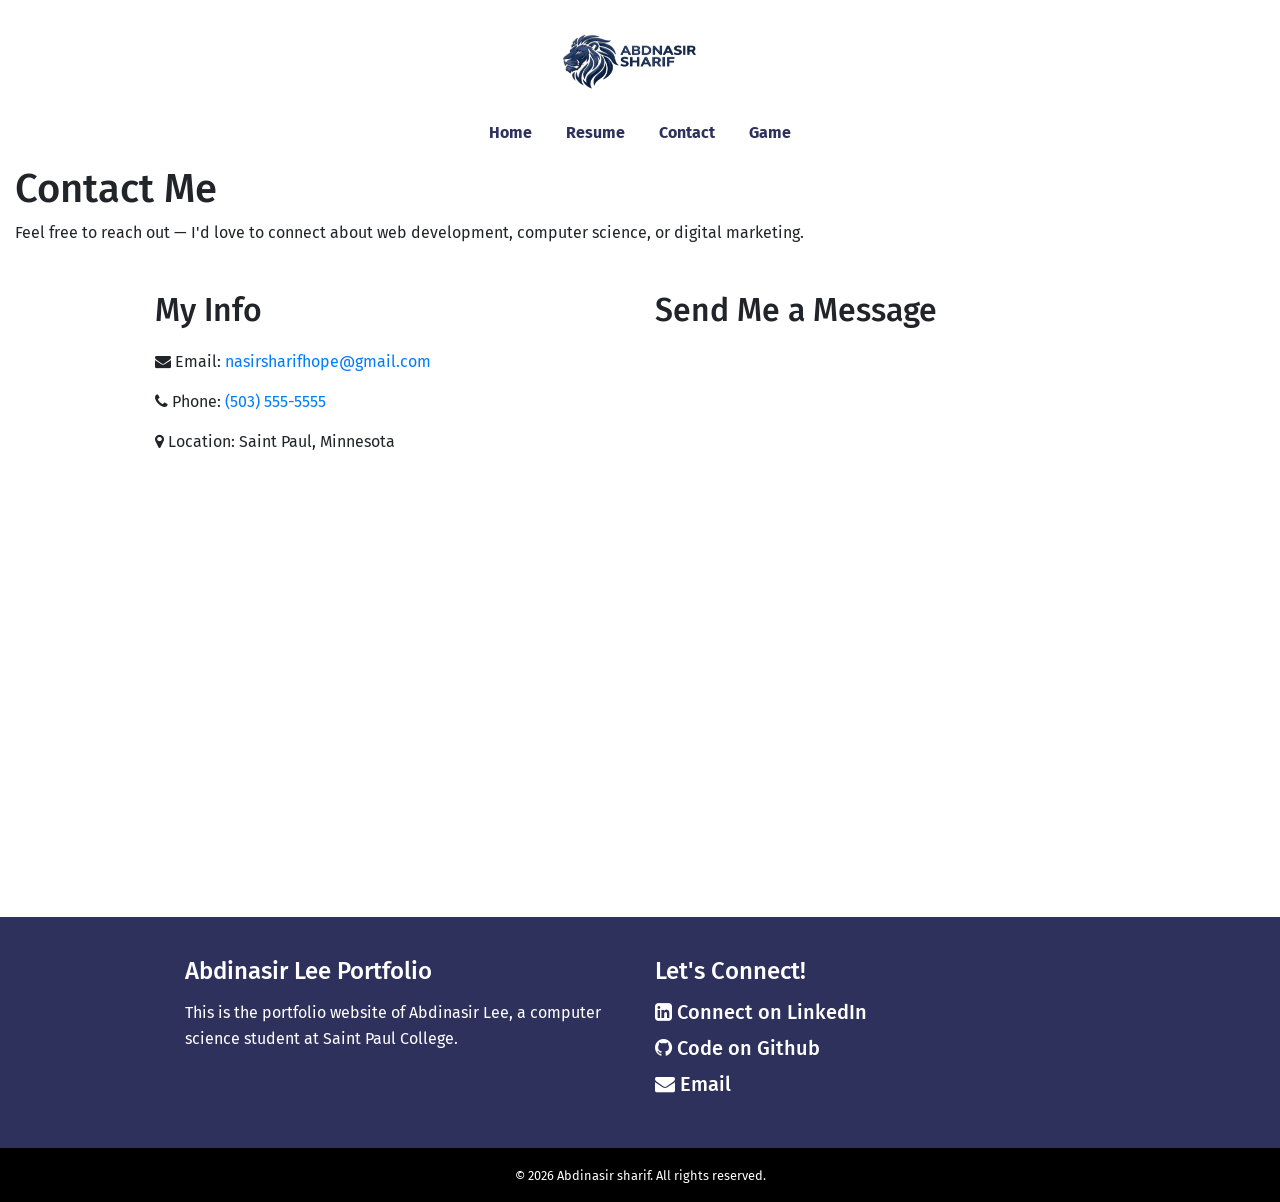
==== contact.html @ 5a59c349 "Add files via upload Final project portfolio websit" ====
<!DOCTYPE html>
<html lang="en">
<head>
	<meta charset="utf-8">
	<meta name="viewport" content="width=device-width, initial-scale=1, minimum-scale=1" />
	<meta name="description" content="Contact page of Abdinasir Lee's portfolio website.">
	<title>Abdinasir Portfolio :: Contact</title>
	<!--Font Awesome and Bootstrap-->
	<link rel="stylesheet" href="https://cdnjs.cloudflare.com/ajax/libs/font-awesome/4.7.0/css/font-awesome.min.css">
	<link rel="stylesheet" href="https://cdn.jsdelivr.net/npm/bootstrap@4.6.1/dist/css/bootstrap.min.css">
	<link rel="stylesheet" href="style.css">
</head>
<body>
	<header>
		<img src="images/logo.png" alt="logo" height="80" width="200" class="img-fluid logo">
		<nav>
			<ul>
				<li><a href="index.html">Home</a></li>
				<li><a href="resume.html">Resume</a></li>
				<li><a href="contact.html">Contact</a></li>
				<li><a href="game.html">Game</a></li>
			</ul>
		</nav>
	</header>

	<main>
		<div class="container-fluid">
			<div class="row">
				<div class="col-sm-12">
					<h1>Contact Me</h1>
					<p>Feel free to reach out — I'd love to connect about web development, computer science, or digital marketing.</p>
				</div>
			</div>
			<div class="row contact-row">
				<div class="col-sm-6">
					<h2>My Info</h2>
					<p><i class="fa fa-envelope"></i> Email: <a href="mailto:nasirsharifhope@gmail.com">nasirsharifhope@gmail.com</a></p>
					<p><i class="fa fa-phone"></i> Phone: <a href="tel:1111111111">(503) 555-5555</a></p>
					<p><i class="fa fa-map-marker"></i> Location: Saint Paul, Minnesota</p>
				</div>
				<div class="col-sm-6">
					<h2>Send Me a Message</h2>
					<!-- Paste your Google Form embed code below. Get it from your Google Form: Send > Embed (< >). Adjust width="100%" and reduce the height so the Submit button is visible without scrolling. -->
					<iframe src="" width="100%" height="500" frameborder="0" marginheight="0" marginwidth="0">Loading…</iframe>
				</div>
			</div>
		</div>
	</main>

	<footer>
		<div class="container-fluid">
			<div class="row footer1000">
				<div class="col-sm-6">
					<h4>Abdinasir Lee Portfolio</h4>
					<p>This is the portfolio website of Abdinasir Lee, a computer science student at Saint Paul College.</p>
				</div>
				<div class="col-sm-6">
					<div class="footer-icons">
						<h4>Let's Connect!</h4>
					<a href="https://www.linkedin.com/in/abdinasir21" target="_blank">
							<h5><i class="fa fa-linkedin-square" aria-hidden="true"></i> Connect on LinkedIn</h5>
						</a>
						<a href="https://github.com/Abdinasir25" target="_blank">
							<h5><i class="fa fa-github" aria-hidden="true"></i> Code on Github</h5>
						</a>
						<a href="mailto:nasirsharifhope@email.com">
							<h5><i class="fa fa-envelope" aria-hidden="true"></i> Email</h5>
						</a>
					</div>
				</div>
			</div>
		</div>
		<div class="footer-bottom">
			<small>&copy; 2026 Abdinasir sharif. All rights reserved.</small>
		</div>
	</footer>

	<!--jQuery, Popper, and Bootstrap Javascript files-->
	<script src="https://cdn.jsdelivr.net/npm/jquery@3.6.0/dist/jquery.slim.min.js"></script>
	<script src="https://cdn.jsdelivr.net/npm/popper.js@1.16.1/dist/umd/popper.min.js"></script>
	<script src="https://cdn.jsdelivr.net/npm/bootstrap@4.6.1/dist/js/bootstrap.bundle.min.js"></script>
</body>
</html>
---- style.css ----
@import url('https://fonts.googleapis.com/css2?family=Fira+Sans:ital,wght@0,100..900;1,100..900&display=swap');
body{
   font-family: 'Fira Sans', sans-serif;
   margin: 0;
}

/* HEADER with logo */
header{
   background-color: white;
   padding: 20px 20px;
   overflow: auto;
   text-align: center;
}
.logo{
   max-width: 250px;
   margin: 0 auto;
   display: block;
}

/* Navigation - centered and aligned with logo */
nav{
   background-color: white;
}
nav ul{
   list-style-type: none;
   padding: 0;
   margin: 0;
   text-align: center;
   padding-top: 15px;
}
nav li{
   display: inline;
   padding: 15px;
}
nav a{
   text-decoration: none;
   color: #2d315c;
   font-weight: bold;
}
nav a:hover{
   color: #c7f7f2;
}

/* HERO IMAGE */
.home-hero{
   background-image: url("images/hero image abdinasir.jpg");
   background-size: cover;
   background-position: center;
   padding: 0;
}
.home-hero h1{
   font-family: "Shadows Into Light", cursive;
   color: white;
   font-size: 60px;
   text-shadow: 2px 2px 2px black;
   text-align: center;
   padding: 100px 0;
   margin: 0;
}

/* MAIN */
main{
   padding: 0;
}

/* About Row */
.about-row{
   max-width: 1000px;
   margin: 60px auto;
   padding: 30px;
}
.about-row h2{
   margin-bottom: 20px;
   font-size: 2.4em;
}
.about-row p{
   margin-bottom: 15px;
   line-height: 1.7;
   font-size: 1.2em;
}
.about-row ul{
   margin-bottom: 20px;
   line-height: 1.8;
   font-size: 1.2em;
}

/* Navigational Row with icons */
.nav-row{
   max-width: 1000px;
   margin: 60px auto;
   padding: 40px 30px;
}
.nav-row i{
   color: #2d315c;
   margin-bottom: 20px;
}
.nav-row h3{
   margin-bottom: 15px;
}
.nav-row p{
   margin-bottom: 20px;
   padding: 0 15px;
   line-height: 1.6;
}
.nav-row .btn-primary{
   background-color: #2d315c;
   border-color: #2d315c;
   margin-bottom: 20px;
}

/* GAME */
canvas{
   border: 1px solid #d3d3d3;
   background-color: #f1f1f1;
   background-image: url("images/cloudimagebackground.jpg");
   background-size: cover;
   display: block;
   margin: 0 auto;
}
.game-controls{
   text-align: center;
   margin-top: 15px;
}
.myButton{
   background-color: #2d315c;
   color: white;
   border: 2px solid #c7f7f2;
   padding: 10px 16px;
   margin: 0 5px;
}

/* FOOTER */
footer{
   clear: both;
   background-color: #2d315c;
   color: white;
   margin-top: 60px;
}
.footer1000{
   max-width: 1000px;
   margin: 0 auto;
   padding: 40px 30px;
}
.footer1000 h4{
   margin-bottom: 15px;
}
.footer1000 p{
   line-height: 1.6;
}
.footer-icons a{
   color: white;
   text-decoration: none;
}
.footer-icons a:hover{
   color: #c7f7f2;
}
.footer-icons h5{
   margin-bottom: 12px;
}
.footer-bottom{
   background-color: black;
   color: white;
   text-align: center;
   padding: 15px;
}

/* Resume Page - paper look matching teacher's example */
.resume-paper{
   max-width: 700px;
   margin: 40px auto;
   padding: 50px 60px;
   background-color: white;
   border: 1px solid #ddd;
   box-shadow: 0 2px 8px rgba(0,0,0,0.1);
}

/* Contact Page */
.contact-row{
   margin-top: 30px;
   margin-bottom: 60px;
   max-width: 1000px;
   margin-left: auto;
   margin-right: auto;
}
.contact-row h2{
   margin-bottom: 20px;
}

/* JavaScri
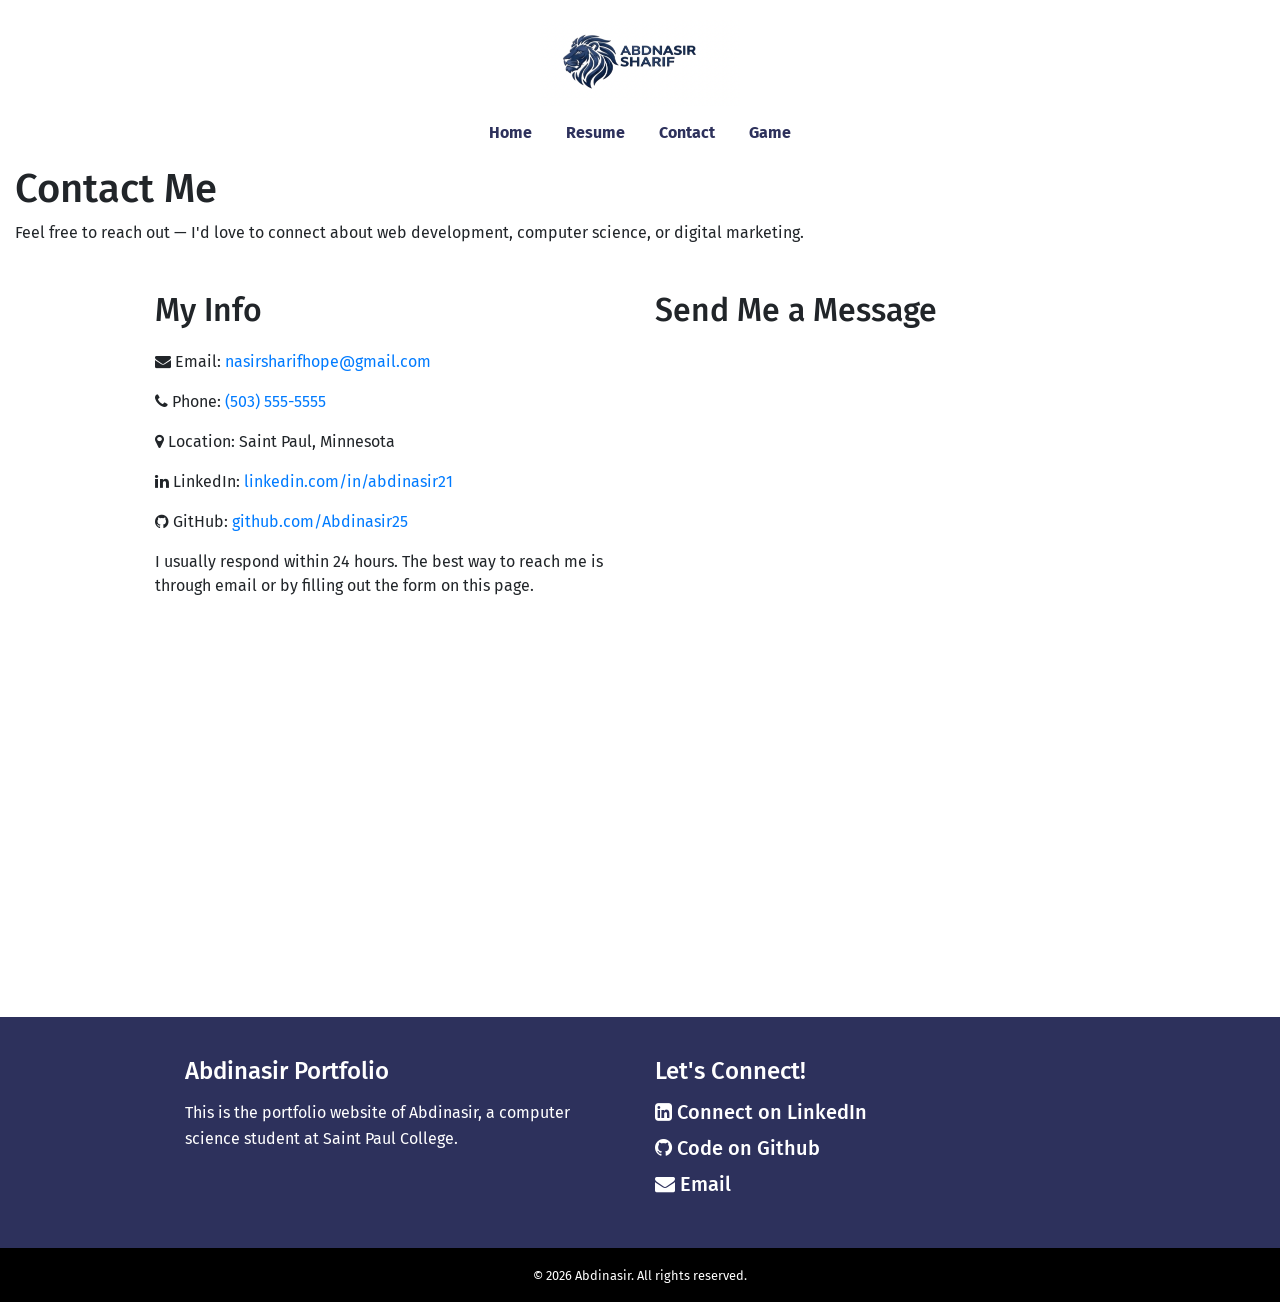
==== commit 4934fcd2: "Update contact page content and descriptions" ====
--- a/contact.html
+++ b/contact.html
@@ -3,16 +3,16 @@
 <head>
 	<meta charset="utf-8">
 	<meta name="viewport" content="width=device-width, initial-scale=1, minimum-scale=1" />
-	<meta name="description" content="Contact page of Abdinasir Lee's portfolio website.">
+	<meta name="description" content="Contact Abdinasir about web development, computer science, or digital marketing. Email, phone, and contact form available.">
 	<title>Abdinasir Portfolio :: Contact</title>
-	<!--Font Awesome and Bootstrap-->
+	<!-- Font Awesome and Bootstrap load before style.css so my custom rules win -->
 	<link rel="stylesheet" href="https://cdnjs.cloudflare.com/ajax/libs/font-awesome/4.7.0/css/font-awesome.min.css">
 	<link rel="stylesheet" href="https://cdn.jsdelivr.net/npm/bootstrap@4.6.1/dist/css/bootstrap.min.css">
 	<link rel="stylesheet" href="style.css">
 </head>
 <body>
 	<header>
-		<img src="images/logo.png" alt="logo" height="80" width="200" class="img-fluid logo">
+		<img src="images/logo.png" alt="Abdinasir Sharif lion logo" height="80" width="200" class="img-fluid logo">
 		<nav>
 			<ul>
 				<li><a href="index.html">Home</a></li>
@@ -25,23 +25,29 @@
 
 	<main>
 		<div class="container-fluid">
+			<!-- Contact page intro row -->
 			<div class="row">
-				<div class="col-sm-12">
+				<div class="col-sm-12 contact-header">
 					<h1>Contact Me</h1>
 					<p>Feel free to reach out — I'd love to connect about web development, computer science, or digital marketing.</p>
 				</div>
 			</div>
+
+			<!-- Two-column row: contact info on the left, contact form on the right (col-sm-6 each so the form does not look sloppy at full width) -->
 			<div class="row contact-row">
-				<div class="col-sm-6">
+				<div class="col-sm-6 contact-info">
 					<h2>My Info</h2>
 					<p><i class="fa fa-envelope"></i> Email: <a href="mailto:nasirsharifhope@gmail.com">nasirsharifhope@gmail.com</a></p>
-					<p><i class="fa fa-phone"></i> Phone: <a href="tel:1111111111">(503) 555-5555</a></p>
+					<p><i class="fa fa-phone"></i> Phone: <a href="tel:5035555555">(503) 555-5555</a></p>
 					<p><i class="fa fa-map-marker"></i> Location: Saint Paul, Minnesota</p>
+					<p><i class="fa fa-linkedin"></i> LinkedIn: <a href="https://www.linkedin.com/in/abdinasir21" target="_blank">linkedin.com/in/abdinasir21</a></p>
+					<p><i class="fa fa-github"></i> GitHub: <a href="https://github.com/Abdinasir25" target="_blank">github.com/Abdinasir25</a></p>
+					<p>I usually respond within 24 hours. The best way to reach me is through email or by filling out the form on this page.</p>
 				</div>
-				<div class="col-sm-6">
+				<div class="col-sm-6 contact-form">
 					<h2>Send Me a Message</h2>
-					<!-- Paste your Google Form embed code below. Get it from your Google Form: Send > Embed (< >). Adjust width="100%" and reduce the height so the Submit button is visible without scrolling. -->
-					<iframe src="" width="100%" height="500" frameborder="0" marginheight="0" marginwidth="0">Loading…</iframe>
+					<!-- Google Form embed: width set to 100% so it fits the column, height adjusted so the Submit button is visible without scrolling -->
+					<iframe src="https://docs.google.com/forms/d/e/1FAIpQLSfLwDNjNv9Nb4C_tSvuR_tUDnuImIwSgMOqN5no6BsGPuLKZg/viewform?embedded=true" width="100%" height="600" frameborder="0" marginheight="0" marginwidth="0">Loading…</iframe>
 				</div>
 			</div>
 		</div>
@@ -51,13 +57,13 @@
 		<div class="container-fluid">
 			<div class="row footer1000">
 				<div class="col-sm-6">
-					<h4>Abdinasir Lee Portfolio</h4>
-					<p>This is the portfolio website of Abdinasir Lee, a computer science student at Saint Paul College.</p>
+					<h4>Abdinasir Portfolio</h4>
+					<p>This is the portfolio website of Abdinasir, a computer science student at Saint Paul College.</p>
 				</div>
 				<div class="col-sm-6">
 					<div class="footer-icons">
 						<h4>Let's Connect!</h4>
-					<a href="https://www.linkedin.com/in/abdinasir21" target="_blank">
+						<a href="https://www.linkedin.com/in/abdinasir21" target="_blank">
 							<h5><i class="fa fa-linkedin-square" aria-hidden="true"></i> Connect on LinkedIn</h5>
 						</a>
 						<a href="https://github.com/Abdinasir25" target="_blank">
@@ -71,13 +77,13 @@
 			</div>
 		</div>
 		<div class="footer-bottom">
-			<small>&copy; 2026 Abdinasir sharif. All rights reserved.</small>
+			<small>&copy; 2026 Abdinasir. All rights reserved.</small>
 		</div>
 	</footer>
 
-	<!--jQuery, Popper, and Bootstrap Javascript files-->
+	<!-- jQuery, Popper, and Bootstrap Javascript files -->
 	<script src="https://cdn.jsdelivr.net/npm/jquery@3.6.0/dist/jquery.slim.min.js"></script>
 	<script src="https://cdn.jsdelivr.net/npm/popper.js@1.16.1/dist/umd/popper.min.js"></script>
 	<script src="https://cdn.jsdelivr.net/npm/bootstrap@4.6.1/dist/js/bootstrap.bundle.min.js"></script>
 </body>
-</html>+</html>
